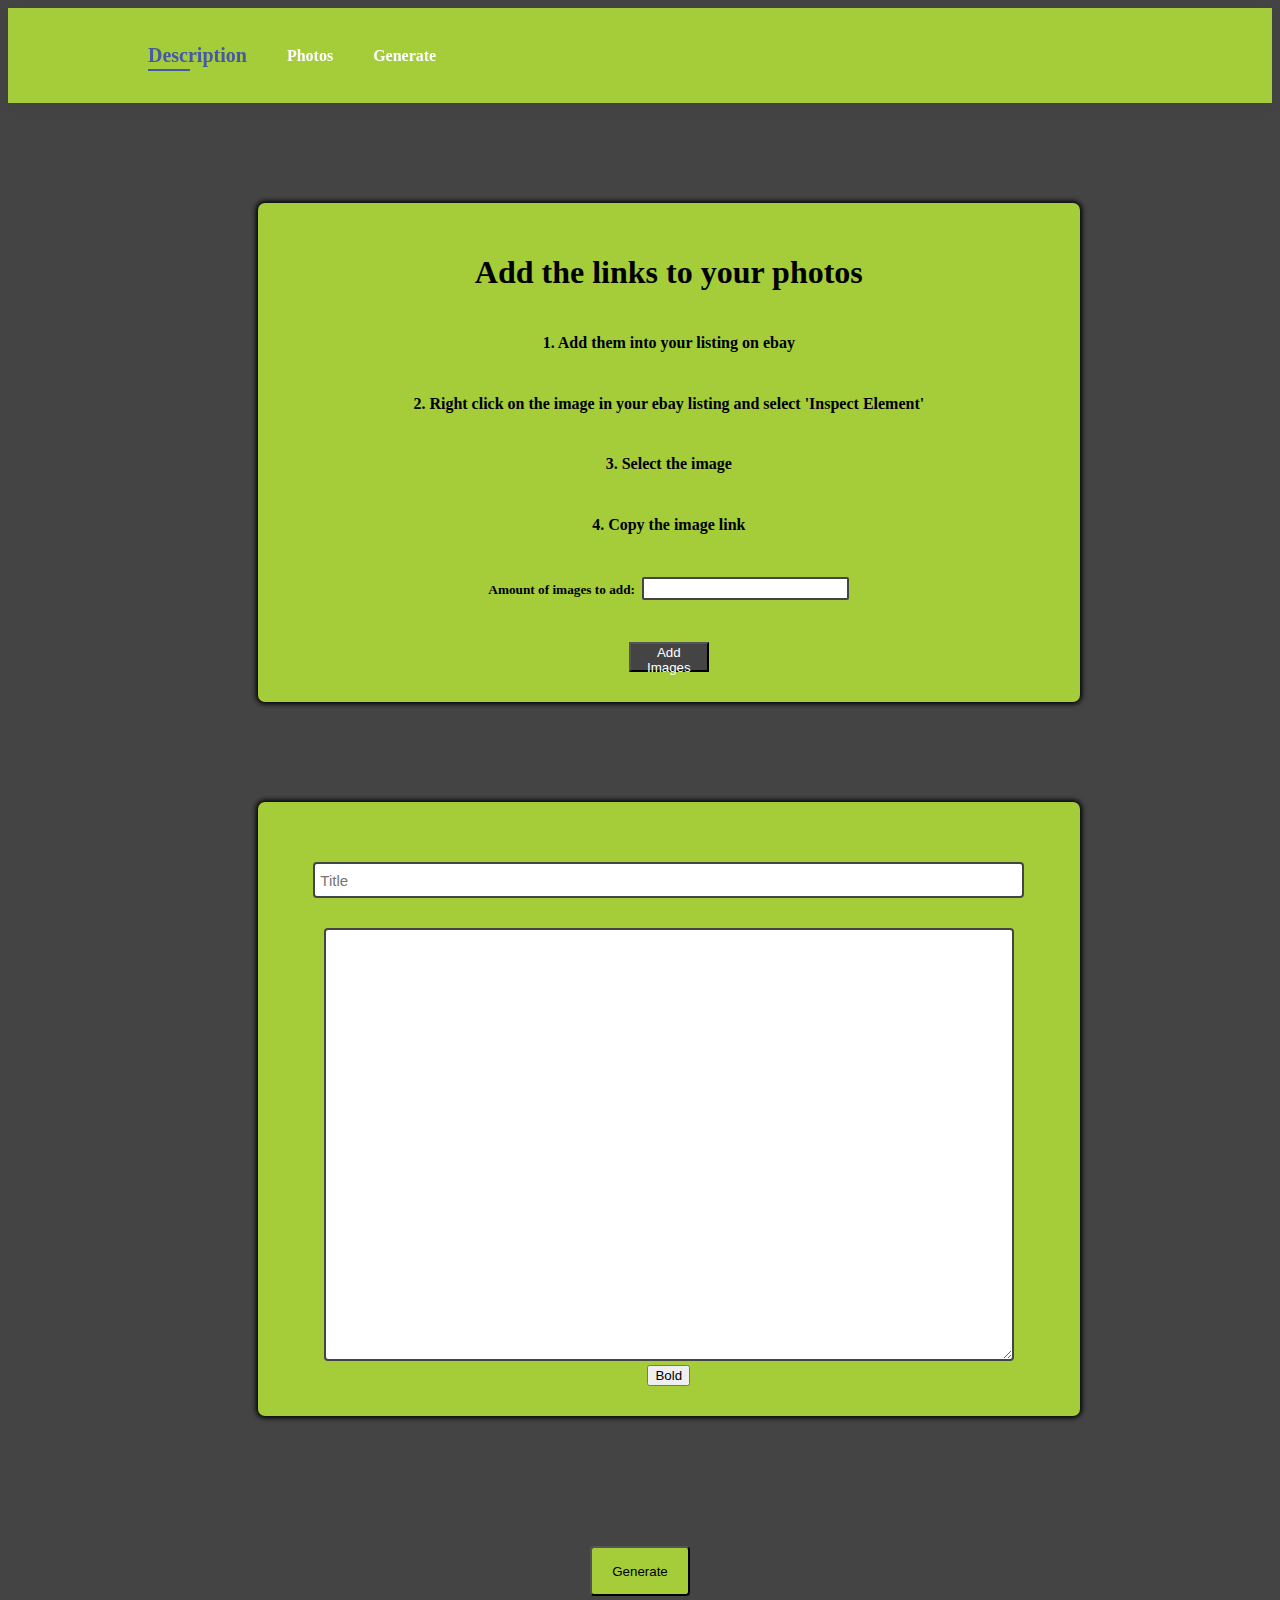
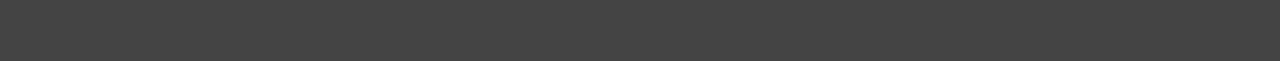
==== index.html @ 458994da "Rename generate.html to index.html" ====
<!DOCTYPE html>
<html lang="en">

<head>
  <meta charset="UTF-8">
  <meta name="viewport" content="width=device-width, initial-scale=1.0">
  <title>Generate</title>
  <link rel="stylesheet" href="generate.css">
  <script src="generate.js"></script>
</head>

<body>
  <section id="header">

    <ul id="navbar">
      <li><a class="active" href="#description">Description</a></li>
      <li><a href="#images">Photos</a></li>
      <li><a href="#generate-button-display">Generate</a></li>
    </ul>
  </section>

  <section id="images">
    <h1>Add the links to your photos</h1>

    <h4>1. Add them into your listing on ebay</h4>
    <h4>2. Right click on the image in your ebay listing and select 'Inspect Element'</h4>
    <h4>3. Select the image</h4>
    <h4>4. Copy the image link</h4>

    <h5>Amount of images to add: <input type="text" id="amt-images" style="font-size:15px;"></h5>
    <button id="add-image" onclick="addImage()">Add Images</button>

    <div class="image-link" style="display: none;" id="image-div1">
      <input type="text" placeholder="Image Link 1" id="image1">
    </div>
    <div class="image-link" style="display: none;" id="image-div2">
      <input type="text" placeholder="Image Link 2" id="image2">
    </div>
    <div class="image-link" style="display: none;" id="image-div3">
      <input type="text" placeholder="Image Link 3" id="image3">
    </div>
    <div class="image-link" style="display: none;" id="image-div4">
      <input type="text" placeholder="Image Link 4" id="image4">
    </div>
    <div class="image-link" style="display: none;" id="image-div5">
      <input type="text" placeholder="Image Link 5" id="image5">
    </div>
    <div class="image-link" style="display: none;" id="image-div6">
      <input type="text" placeholder="Image Link 6" id="image6">
    </div>
    <div class="image-link" style="display: none;" id="image-div7">
      <input type="text" placeholder="Image Link 7" id="image7">
    </div>
    <div class="image-link" style="display: none;" id="image-div8">
      <input type="text" placeholder="Image Link 8" id="image8">
    </div>
    <div class="image-link" style="display: none;" id="image-div9">
      <input type="text" placeholder="Image Link 9" id="image9">
    </div>
    <div class="image-link" style="display: none;" id="image-div10">
      <input type="text" placeholder="Image Link 10" id="image10">
    </div>
    <div class="image-link" style="display: none;" id="image-div11">
      <input type="text" placeholder="Image Link 11" id="image11">
    </div>
    <div class="image-link" style="display: none;" id="image-div12">
      <input type="text" placeholder="Image Link 12" id="image12">
    </div>
    <div class="image-link" style="display: none;" id="image-div13">
      <input type="text" placeholder="Image Link 13" id="image13">
    </div>
    <div class="image-link" style="display: none;" id="image-div14">
      <input type="text" placeholder="Image Link 14" id="image14">
    </div>
    <div class="image-link" style="display: none;" id="image-div15">
      <input type="text" placeholder="Image Link 15" id="image15">
    </div>
    <div class="image-link" style="display: none;" id="image-div16">
      <input type="text" placeholder="Image Link 16" id="image16">
    </div>
    <div class="image-link" style="display: none;" id="image-div17">
      <input type="text" placeholder="Image Link 17" id="image17">
    </div>
    <div class="image-link" style="display: none;" id="image-div18">
      <input type="text" placeholder="Image Link 18" id="image18">
    </div>
    <div class="image-link" style="display: none;" id="image-div19">
      <input type="text" placeholder="Image Link 19" id="image19">
    </div>
    <div class="image-link" style="display: none;" id="image-div20">
      <input type="text" placeholder="Image Link 20" id="image20">
    </div>
    <div class="image-link" style="display: none;" id="image-div21">
      <input type="text" placeholder="Image Link 21" id="image21">
    </div>
    <div class="image-link" style="display: none;" id="image-div22">
      <input type="text" placeholder="Image Link 22" id="image22">
    </div>
    <div class="image-link" style="display: none;" id="image-div23">
      <input type="text" placeholder="Image Link 23" id="image23">
    </div>
    <div class="image-link" style="display: none;" id="image-div24">
      <input type="text" placeholder="Image Link 24" id="image24">
    </div>

  </section>

  <section id="description">
    <div id="title">
      <input type="text" placeholder="Title" id="title-input" style="font-size:15px;">
    </div>
    <div id="description-text">
      <textarea name="description" id="desc-input" cols="74" rows="25" style="font-size:15px;"></textarea>
    </div>
    <div>
      <button >Bold</button>
    </div>
  </section>

  <section id="generate-button-display">
    <button id="generate-button" onclick="generate()">Generate</button>
  </section>

  <section id="generate" style="display:none;">
    <h1>Now copy all of this text and paste it into your description on ebay</h1>

    <textarea name="generated" id="generated-text" cols="98" rows="25"></textarea>
  </section>

</body>

</html>
---- generate.css ----
body {
  background-color: #444444;
}

#images {
  width: 65%;
  height: 100%;
  display: grid;
  justify-items: center;
  align-items: center;
  background-color: #a4cd39;
  border-radius: 7px;
  box-shadow: 0px 0px 5px 2px black;
  margin: 100px 250px;
  padding: 30px 0px;
}

#description {
  width: 65%;
  height: 100%;
  display: grid;
  justify-items: center;
  align-items: center;
  background-color: #a4cd39;
  border-radius: 7px;
  box-shadow: 0px 0px 5px 2px black;
  margin: 100px 250px;
  padding: 30px 0px;
}

#header {
  display: flex;
  align-items: center;
  justify-content: space-between;
  padding: 20px 80px;
  background-color: #a4cd39;
  box-shadow: 0px 5px 15px rgba(0, 0, 0, 0.06);
  z-index: 999;
  position: sticky;
  top: 0;
  left: 0;
}

#navbar {
  display: flex;
  align-items: center;
  justify-content: center;
}

#navbar li {
  list-style: none;
  padding: 0 20px;
  position: relative;
}

#navbar li a{
  text-decoration: none;
  font-size: 16px;
  font-weight: 600;
  color: white;
  transition: 0.3s ease;
}

#navbar li a:hover,
#navbar li a.active {
  color: #4658A7;
  font-size: 20px;
}

#navbar li a.active::after,
#navbar li a:hover::after {
  content: "";
  width: 30%;
  height: 2px;
  background: #4658A7;
  position: absolute;
  bottom: -4px;
  left: 20px;
}


#amt-images {
  border: 2px solid #444444;
  border-radius: 2px;
  margin-left: 4px;

}


.image-link {
  margin-top: 20px;
}

.image-link input{
  width: 700px;
  height: 30px;
  border: 2px solid #444444;
  padding-left: 5px;
  border-radius: 4px;
}

#add-image {
  margin-top: 20px;
  background-color: #444444;
  color: white;
  height: 30px;
  width: 80px;
}

#title {
  margin: 30px 0px;
}

#title input{
  width: 700px;
  height: 30px;
  border: 2px solid #444444;
  border-radius: 4px;
  padding-left: 5px;
}

#desc-input {
  border: 2px solid #444444;
  border-radius: 4px;
}

#generated-text {
  border: 2px solid #444444;
  border-radius: 4px;
}

#generate-button-display {
  justify-items: center;
  align-items: center;
  display: grid;
  margin-bottom: 30px;
}

#generate-button-display button {
  background-color: #a4cd39;
  width: 100px;
  height: 50px;
  margin-bottom: 10px;
  margin-top: 30px;
  border-radius: 4px;
}

#generate {
  width: 65%;
  height: 100%;
  display: grid;
  justify-items: center;
  align-items: center;
  background-color: #a4cd39;
  border-radius: 7px;
  box-shadow: 0px 0px 5px 2px black;
  margin: 100px 250px;
  padding: 30px 0px;
}
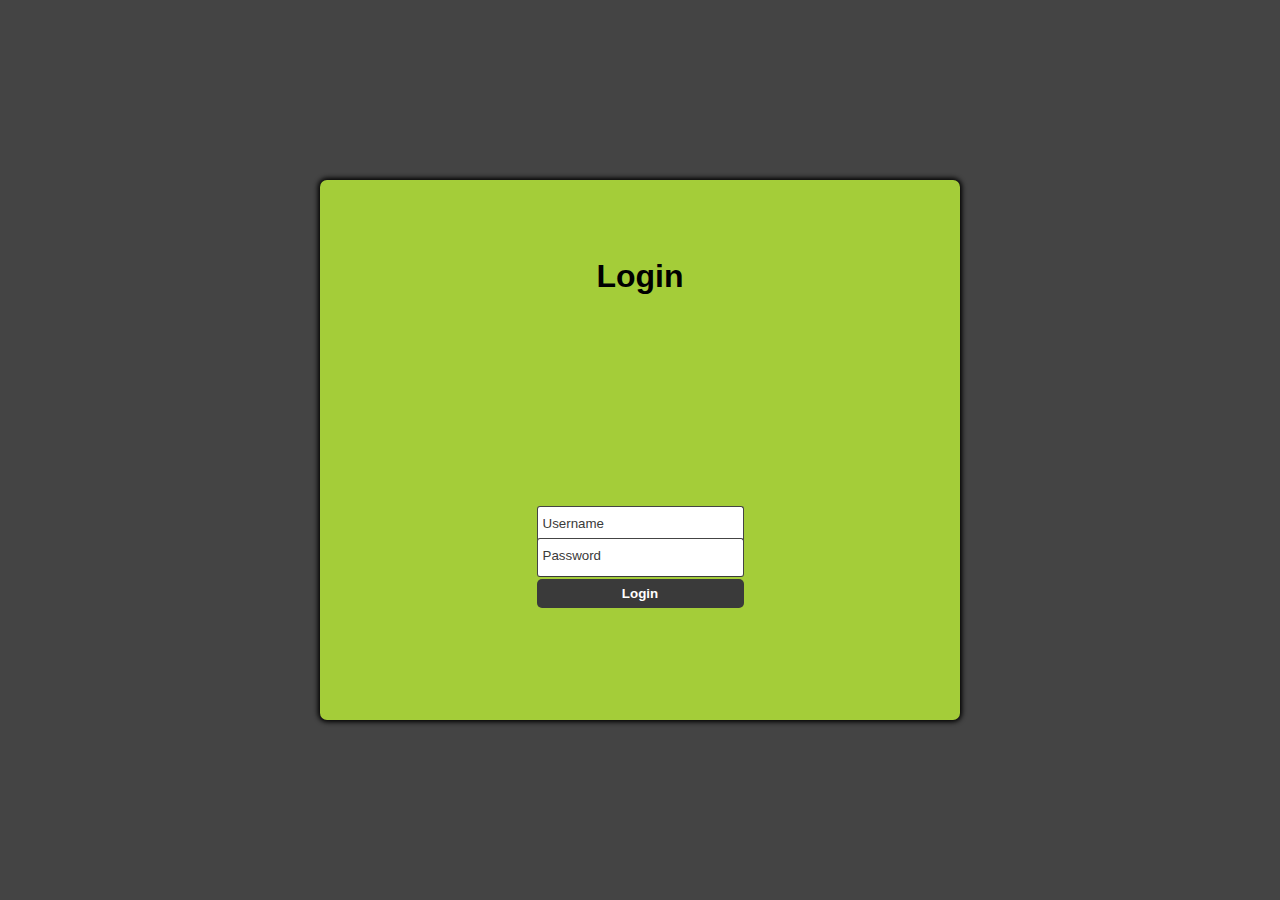
==== commit 04919f15: "Rename login-page.html to index.html" ====
--- a/index.html
+++ b/index.html
@@ -4,129 +4,26 @@
 <head>
   <meta charset="UTF-8">
   <meta name="viewport" content="width=device-width, initial-scale=1.0">
-  <title>Generate</title>
-  <link rel="stylesheet" href="generate.css">
-  <script src="generate.js"></script>
+  <title>Login</title>
+  <link rel="stylesheet" href="login-page.css">
+  <script defer src="login-page.js"></script>
 </head>
 
 <body>
-  <section id="header">
-
-    <ul id="navbar">
-      <li><a class="active" href="#description">Description</a></li>
-      <li><a href="#images">Photos</a></li>
-      <li><a href="#generate-button-display">Generate</a></li>
-    </ul>
-  </section>
-
-  <section id="images">
-    <h1>Add the links to your photos</h1>
-
-    <h4>1. Add them into your listing on ebay</h4>
-    <h4>2. Right click on the image in your ebay listing and select 'Inspect Element'</h4>
-    <h4>3. Select the image</h4>
-    <h4>4. Copy the image link</h4>
-
-    <h5>Amount of images to add: <input type="text" id="amt-images" style="font-size:15px;"></h5>
-    <button id="add-image" onclick="addImage()">Add Images</button>
-
-    <div class="image-link" style="display: none;" id="image-div1">
-      <input type="text" placeholder="Image Link 1" id="image1">
+  <main id="main-holder">
+    <h1 id="login-header">Login</h1>
+    
+    <div id="login-error-msg-holder">
+      <p id="login-error-msg">Invalid username <span id="error-msg-second-line">and/or password</span></p>
     </div>
-    <div class="image-link" style="display: none;" id="image-div2">
-      <input type="text" placeholder="Image Link 2" id="image2">
-    </div>
-    <div class="image-link" style="display: none;" id="image-div3">
-      <input type="text" placeholder="Image Link 3" id="image3">
-    </div>
-    <div class="image-link" style="display: none;" id="image-div4">
-      <input type="text" placeholder="Image Link 4" id="image4">
-    </div>
-    <div class="image-link" style="display: none;" id="image-div5">
-      <input type="text" placeholder="Image Link 5" id="image5">
-    </div>
-    <div class="image-link" style="display: none;" id="image-div6">
-      <input type="text" placeholder="Image Link 6" id="image6">
-    </div>
-    <div class="image-link" style="display: none;" id="image-div7">
-      <input type="text" placeholder="Image Link 7" id="image7">
-    </div>
-    <div class="image-link" style="display: none;" id="image-div8">
-      <input type="text" placeholder="Image Link 8" id="image8">
-    </div>
-    <div class="image-link" style="display: none;" id="image-div9">
-      <input type="text" placeholder="Image Link 9" id="image9">
-    </div>
-    <div class="image-link" style="display: none;" id="image-div10">
-      <input type="text" placeholder="Image Link 10" id="image10">
-    </div>
-    <div class="image-link" style="display: none;" id="image-div11">
-      <input type="text" placeholder="Image Link 11" id="image11">
-    </div>
-    <div class="image-link" style="display: none;" id="image-div12">
-      <input type="text" placeholder="Image Link 12" id="image12">
-    </div>
-    <div class="image-link" style="display: none;" id="image-div13">
-      <input type="text" placeholder="Image Link 13" id="image13">
-    </div>
-    <div class="image-link" style="display: none;" id="image-div14">
-      <input type="text" placeholder="Image Link 14" id="image14">
-    </div>
-    <div class="image-link" style="display: none;" id="image-div15">
-      <input type="text" placeholder="Image Link 15" id="image15">
-    </div>
-    <div class="image-link" style="display: none;" id="image-div16">
-      <input type="text" placeholder="Image Link 16" id="image16">
-    </div>
-    <div class="image-link" style="display: none;" id="image-div17">
-      <input type="text" placeholder="Image Link 17" id="image17">
-    </div>
-    <div class="image-link" style="display: none;" id="image-div18">
-      <input type="text" placeholder="Image Link 18" id="image18">
-    </div>
-    <div class="image-link" style="display: none;" id="image-div19">
-      <input type="text" placeholder="Image Link 19" id="image19">
-    </div>
-    <div class="image-link" style="display: none;" id="image-div20">
-      <input type="text" placeholder="Image Link 20" id="image20">
-    </div>
-    <div class="image-link" style="display: none;" id="image-div21">
-      <input type="text" placeholder="Image Link 21" id="image21">
-    </div>
-    <div class="image-link" style="display: none;" id="image-div22">
-      <input type="text" placeholder="Image Link 22" id="image22">
-    </div>
-    <div class="image-link" style="display: none;" id="image-div23">
-      <input type="text" placeholder="Image Link 23" id="image23">
-    </div>
-    <div class="image-link" style="display: none;" id="image-div24">
-      <input type="text" placeholder="Image Link 24" id="image24">
-    </div>
-
-  </section>
-
-  <section id="description">
-    <div id="title">
-      <input type="text" placeholder="Title" id="title-input" style="font-size:15px;">
-    </div>
-    <div id="description-text">
-      <textarea name="description" id="desc-input" cols="74" rows="25" style="font-size:15px;"></textarea>
-    </div>
-    <div>
-      <button >Bold</button>
-    </div>
-  </section>
-
-  <section id="generate-button-display">
-    <button id="generate-button" onclick="generate()">Generate</button>
-  </section>
-
-  <section id="generate" style="display:none;">
-    <h1>Now copy all of this text and paste it into your description on ebay</h1>
-
-    <textarea name="generated" id="generated-text" cols="98" rows="25"></textarea>
-  </section>
-
+    
+    <form id="login-form">
+      <input type="text" name="username" id="username-field" class="login-form-field" placeholder="Username">
+      <input type="password" name="password" id="password-field" class="login-form-field" placeholder="Password">
+      <input type="submit" value="Login" id="login-form-submit">
+    </form>
+  
+  </main>
 </body>
 
 </html>
--- a/login-page.css
+++ b/login-page.css
@@ -0,0 +1,88 @@
+html {
+  height: 100%;
+}
+  
+body {
+  height: 100%;
+  margin: 0;
+  font-family: Arial, Helvetica, sans-serif;
+  display: grid;
+  justify-items: center;
+  align-items: center;
+  background-color: #444444;
+}
+  
+#main-holder {
+  width: 50%;
+  height: 60%;
+  display: grid;
+  justify-items: center;
+  align-items: center;
+  background-color: #a4cd39;
+  border-radius: 7px;
+  box-shadow: 0px 0px 5px 2px black;
+}
+  
+#login-error-msg-holder {
+  width: 100%;
+  height: 100%;
+  display: grid;
+  justify-items: center;
+  align-items: center;
+}
+  
+#login-error-msg {
+  width: 23%;
+  text-align: center;
+  margin: 0;
+  font-size: 12px;
+  font-weight: bold;
+  color: #8a0000;
+  border: 1px solid #8a0000;
+  background-color: #e58f8f;
+  opacity: 0;
+}
+  
+#error-msg-second-line {
+  display: block;
+}
+  
+#login-form {
+  align-self: flex-start;
+  display: grid;
+  justify-items: center;
+  align-items: center;
+  justify-content: space-between;
+}
+
+.form-field {
+  margin: 20px 0px;
+}
+  
+.login-form-field::placeholder {
+  color: #3a3a3a;
+}
+  
+.login-form-field {
+  border: 1px solid #444444;
+  border-bottom: 1px solid #3a3a3a;
+  margin-bottom: 10px;
+  border-radius: 3px;
+  outline: none;
+  padding: 0px 0px 5px 5px;
+  height: 100%;
+  width: 200px;
+}
+  
+#login-form-submit {
+  width: 100%;
+  padding: 7px;
+  border: none;
+  border-radius: 5px;
+  color: white;
+  font-weight: bold;
+  background-color: #3a3a3a;
+  cursor: pointer;
+  outline: none;
+}
+
